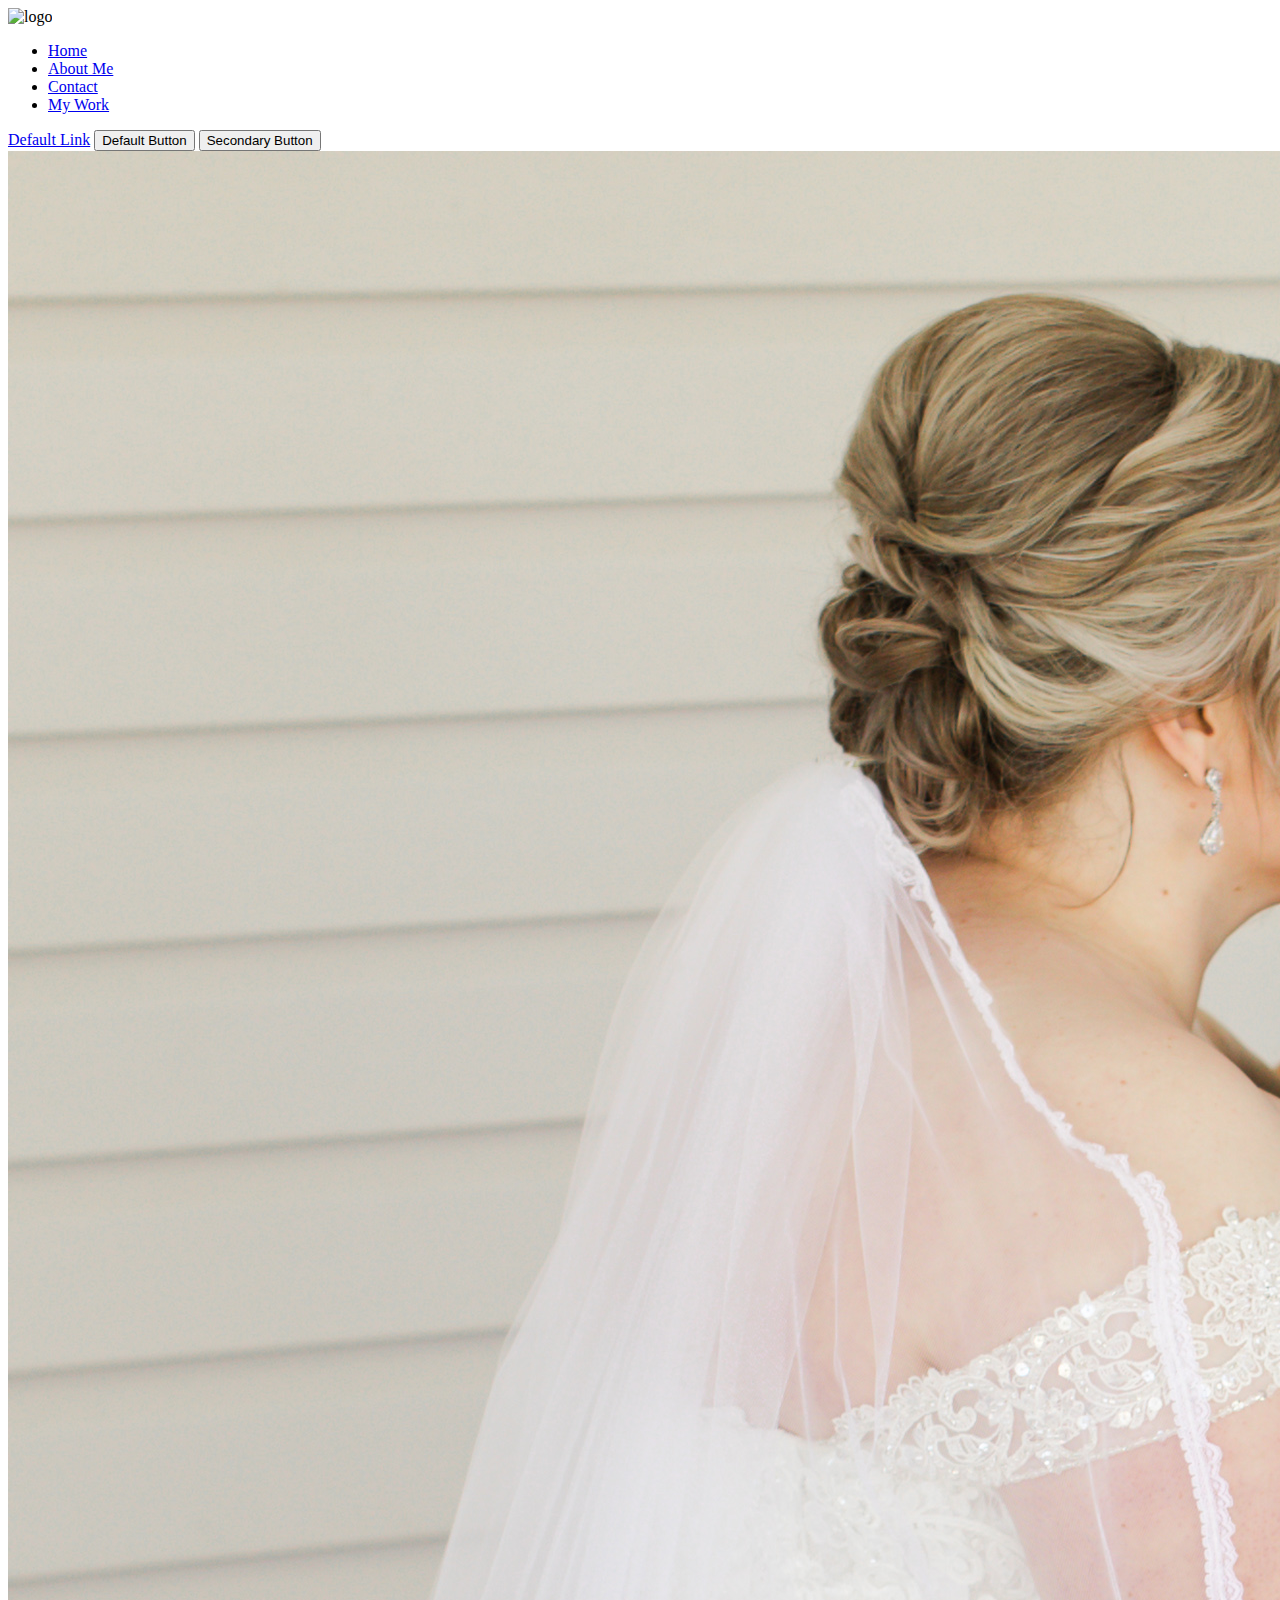
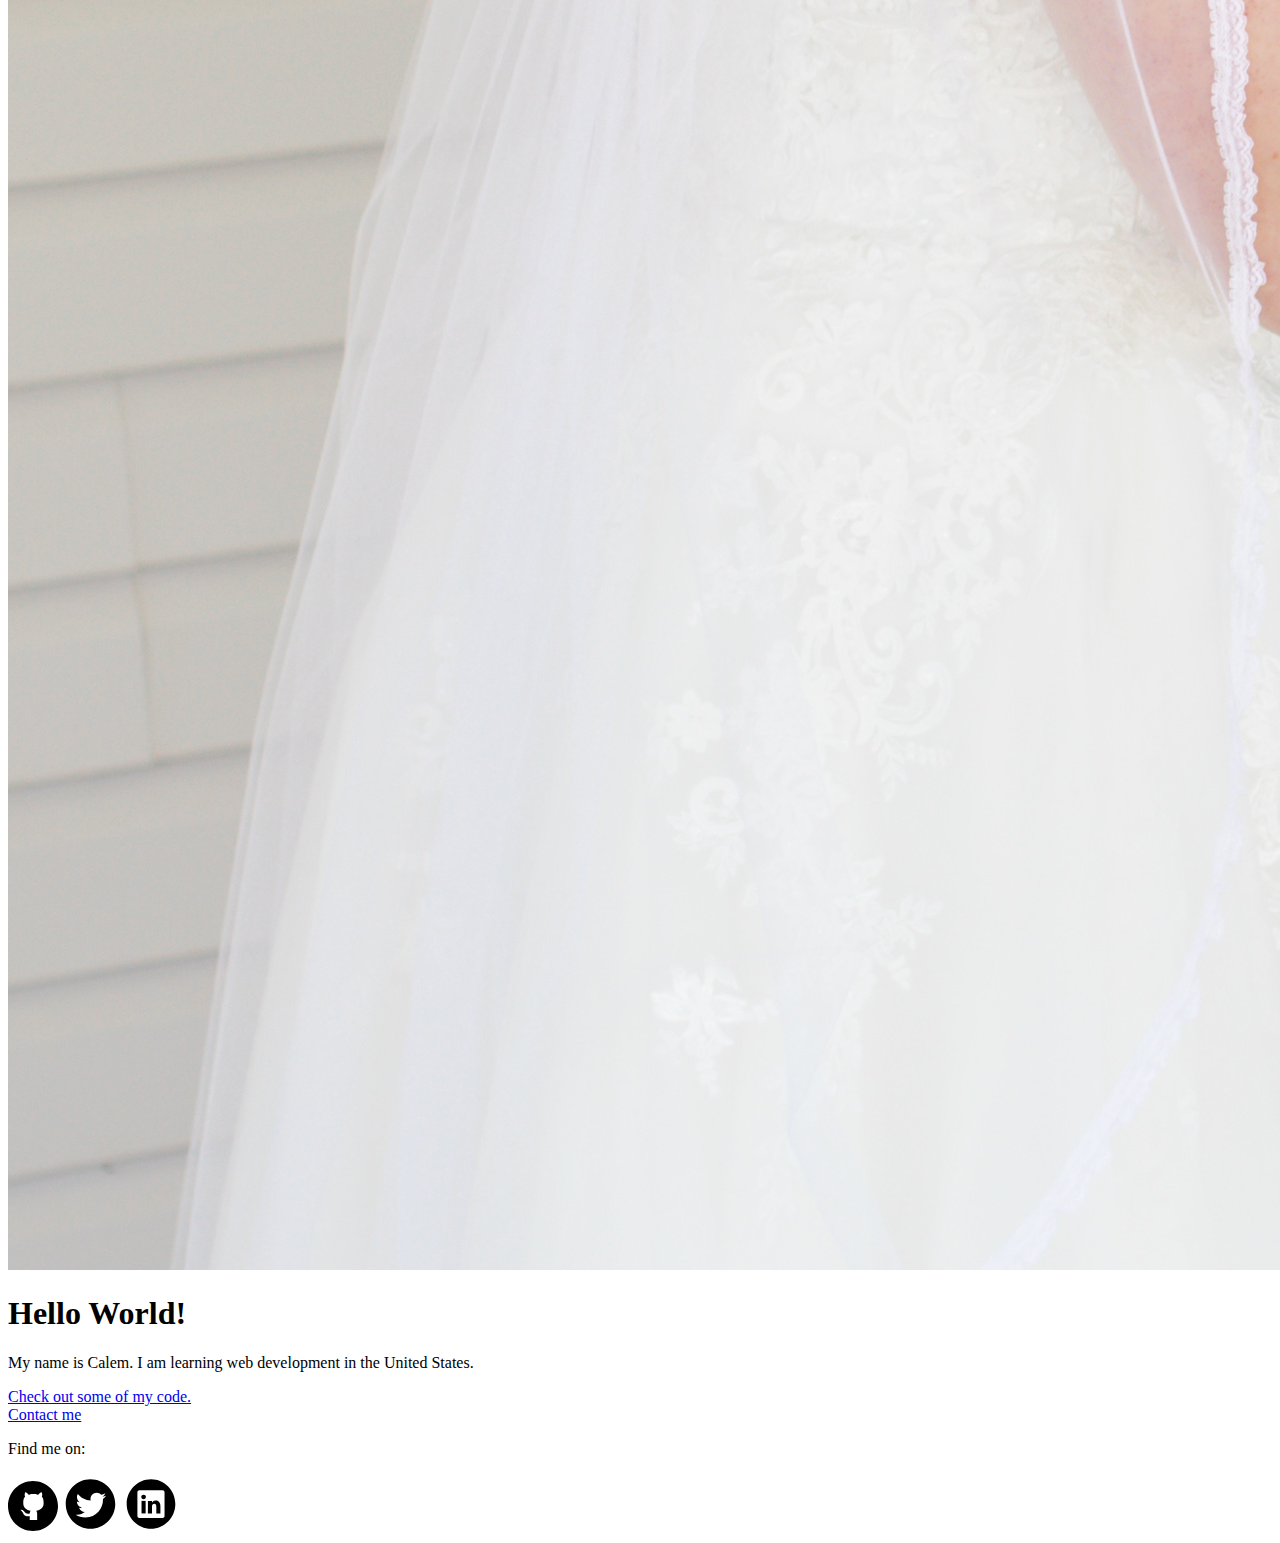
==== index.html @ af0f8fa7 "index title change" ====
<!DOCTYPE html>
<html>
<head>
   <meta charset="utf-8">
   <title>Calem's Portfolio</title>
   <link rel="shortcut icon" href="./favicon/testimage.png">
   <link rel="stylesheet" type="text/css" href="https://cdnjs.cloudflare.com/ajax/libs/normalize/8.0.1/normalize.min.css">
   <link href="https://fonts.googleapis.com/css2?family=Lato:wght@400;700&display=swap" rel="stylesheet">
   <link rel="stylesheet" type="text/css" href="css/styles.production.css">
   <meta name="viewport" content="width=device-width, initial-scale=1">
</head>

<header class="page-header">
   <img src="images/logo/html.svg" alt="logo" class="logo page-header__item">
   <nav class="navigation-list page-header__item">
      <ul role="menubar">
         <li role="presentation">
             <a href="index.html" role="menuitem">Home</a>
         </li>
         <li role="presentation">
             <a href="about.html" role="menuitem">About Me</a>
         </li>
         <li role="presentation">
             <a href="contact.html" role="menuitem">Contact</a>
         </li>
         <li role="presentation">
             <a href="work.html" role="menuitem">My Work</a>
         </li>
      </ul>
   </nav>
</header>

<a href="#">Default Link</a>
<button type="button">Default Button</button>
<button class="button__secondary">Secondary Button</button>

<div class="profile">
    <!-- Replace -->
    <img src="images/me/us.jpg" class="profile__portrait"  alt="150x150">
    <h1>Hello World!</h1>
    <p>My name is Calem. I am learning <span>web</span> development in the United States.</p>
    <a href="files/index.txt" target="_blank" download>Check out some of my code.</a>
    <br>
    <a href="mailto:office@careerfoundry.com">Contact me</a>
</div>

<footer class="page-footer">
   <p>Find me on:</p>
   <div class="social-media">
      <img src="images/icons/github_icon.svg" alt="Github">
      <img src="images/icons/twitter_icon.svg" alt="Twitter">
      <img src="images/icons/linkedin_icon.svg" alt="LinkedIn">
   </div>
</footer>

<body>
   <script src="js/tota11y.min.js"></script>
</body>
</html>
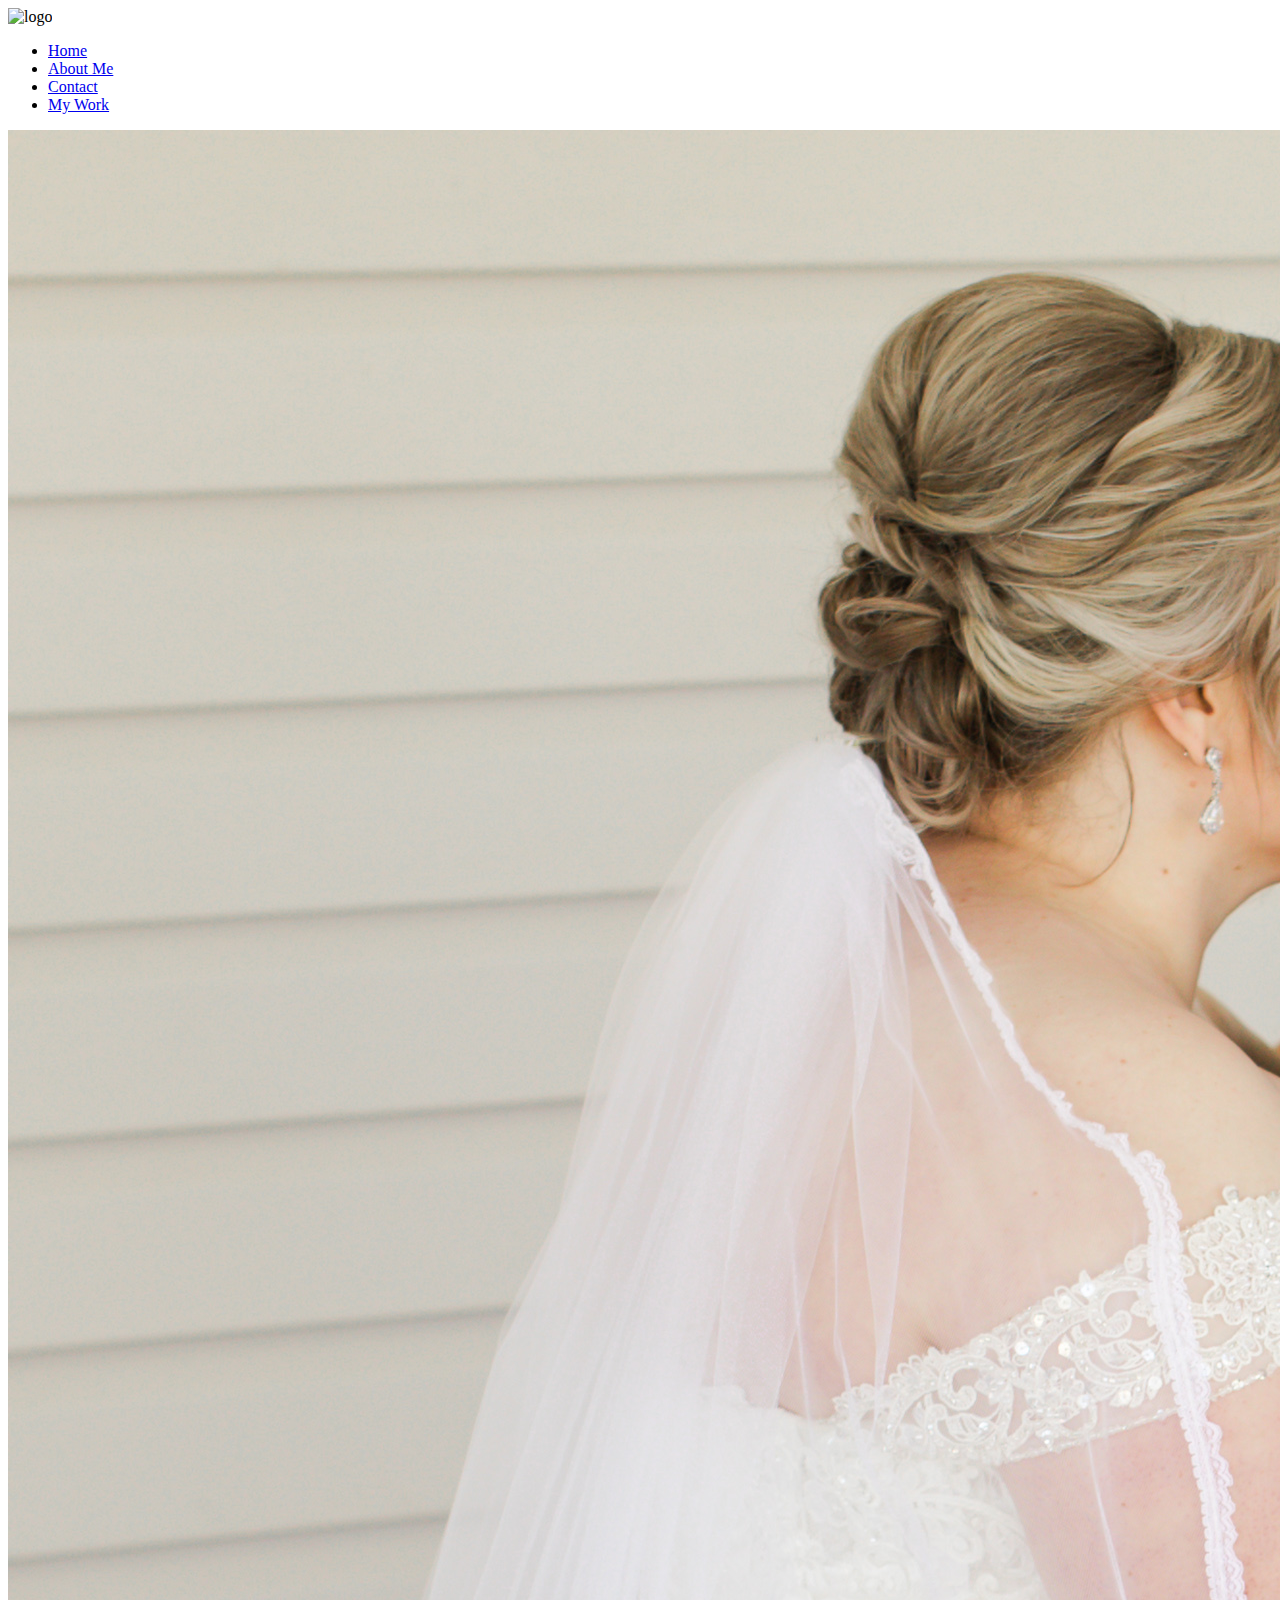
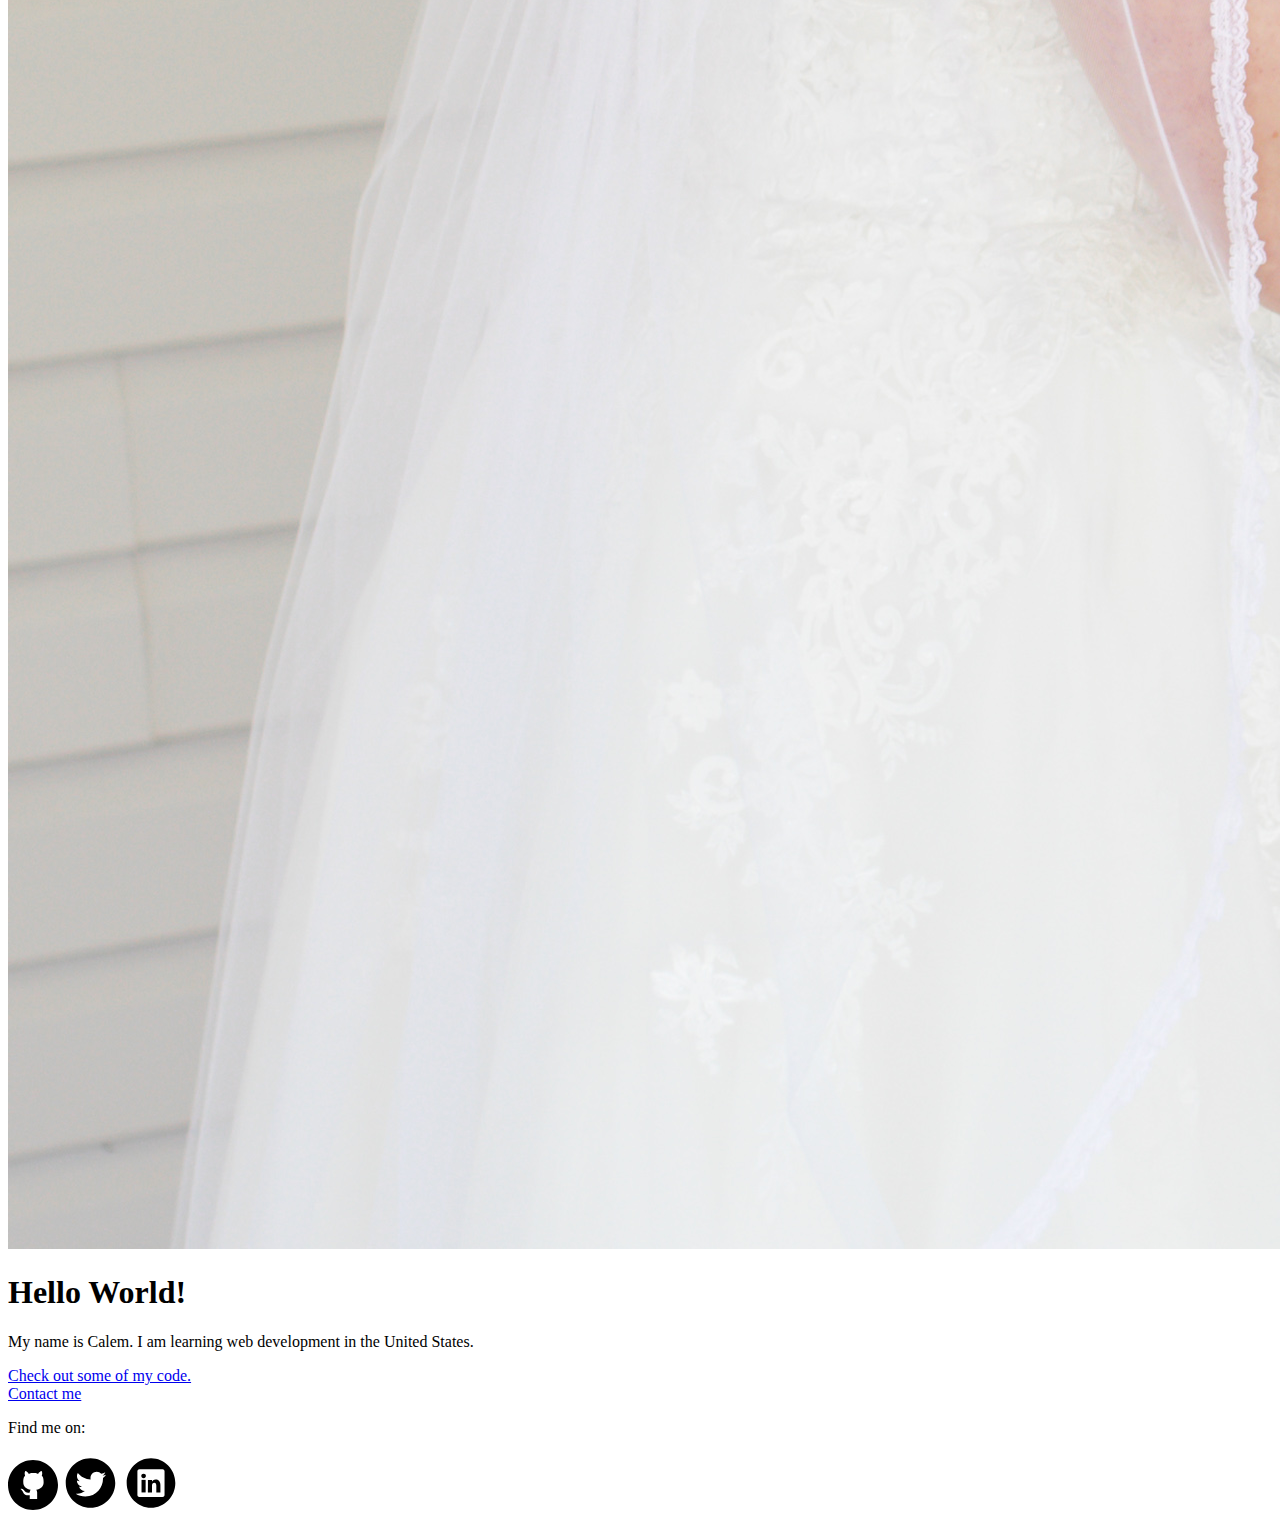
==== commit cacab288: "Added Footers / Commented out unused buttons" ====
--- a/index.html
+++ b/index.html
@@ -30,12 +30,14 @@
    </nav>
 </header>
 
+<!--Not Used Right now
 <a href="#">Default Link</a>
 <button type="button">Default Button</button>
 <button class="button__secondary">Secondary Button</button>
+-->
 
 <div class="profile">
-    <!-- Replace -->
+    <!-- Calem/Krista -->
     <img src="images/me/us.jpg" class="profile__portrait"  alt="150x150">
     <h1>Hello World!</h1>
     <p>My name is Calem. I am learning <span>web</span> development in the United States.</p>
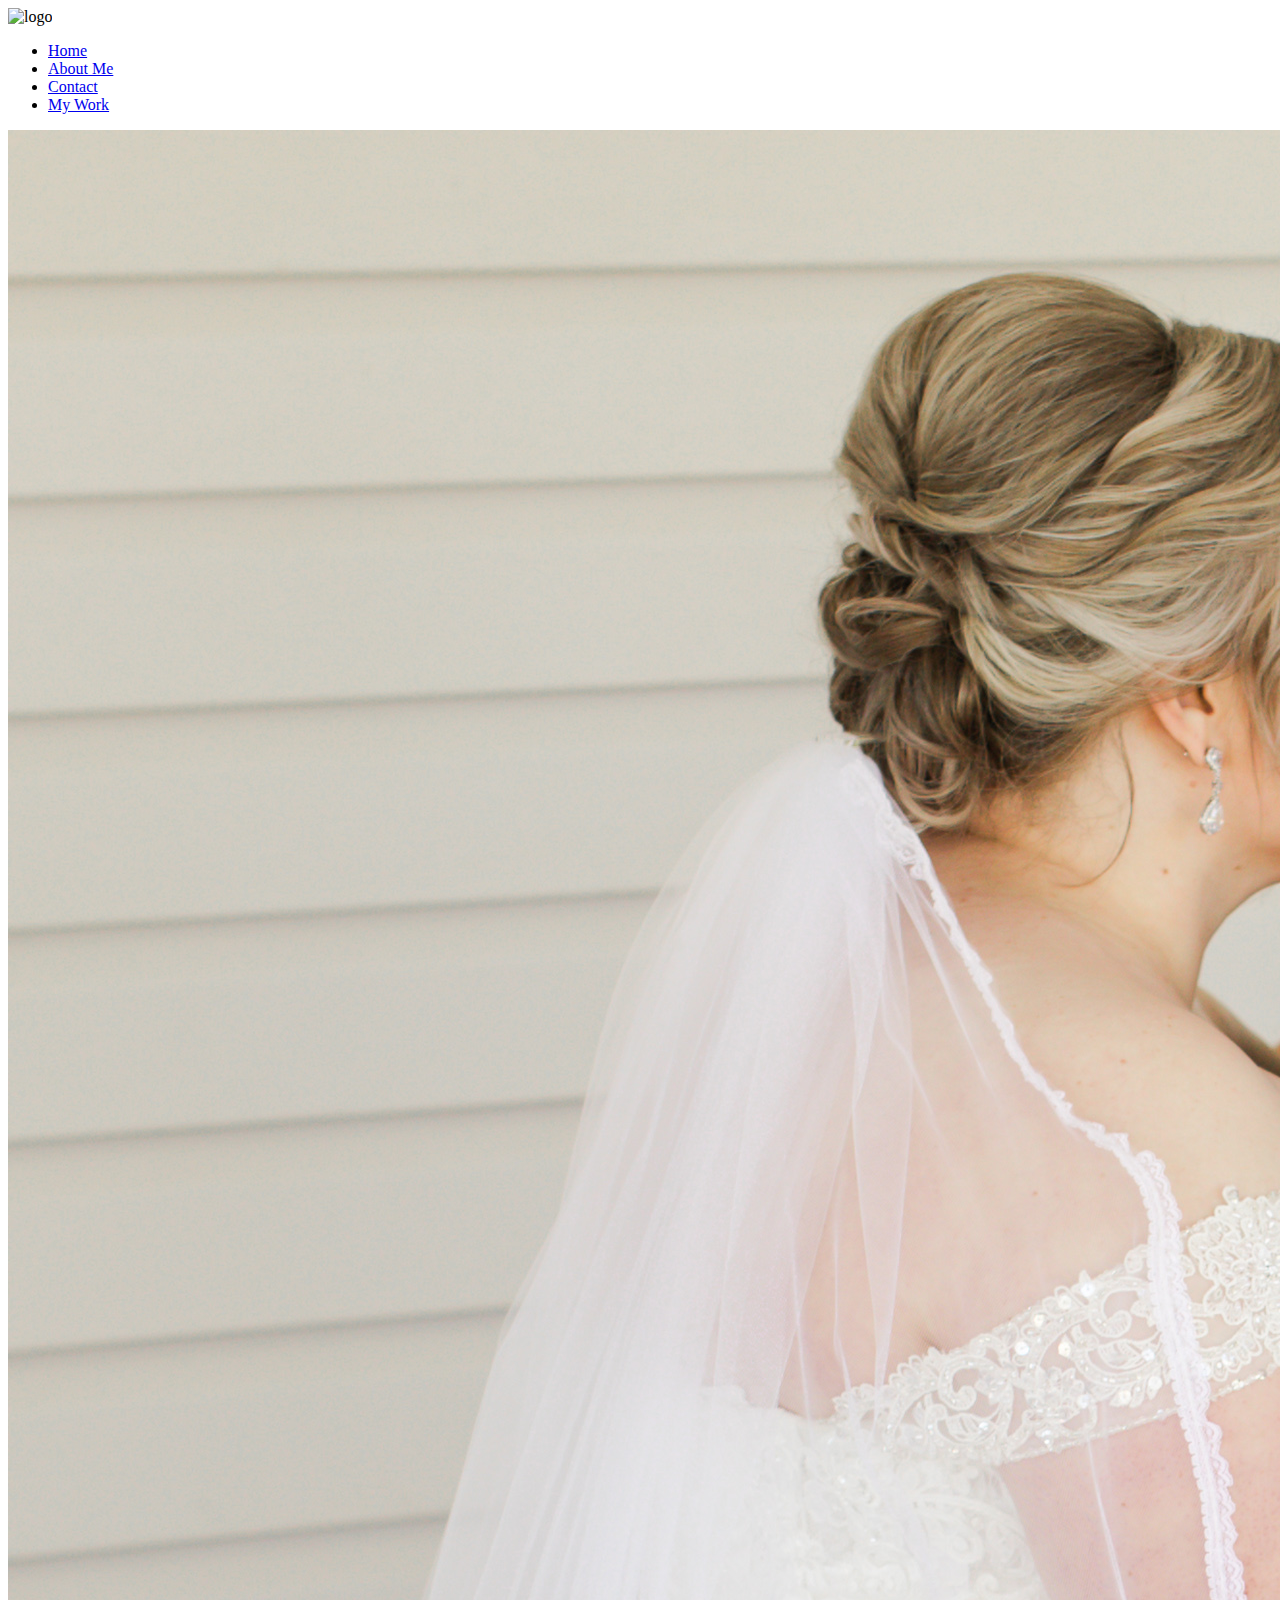
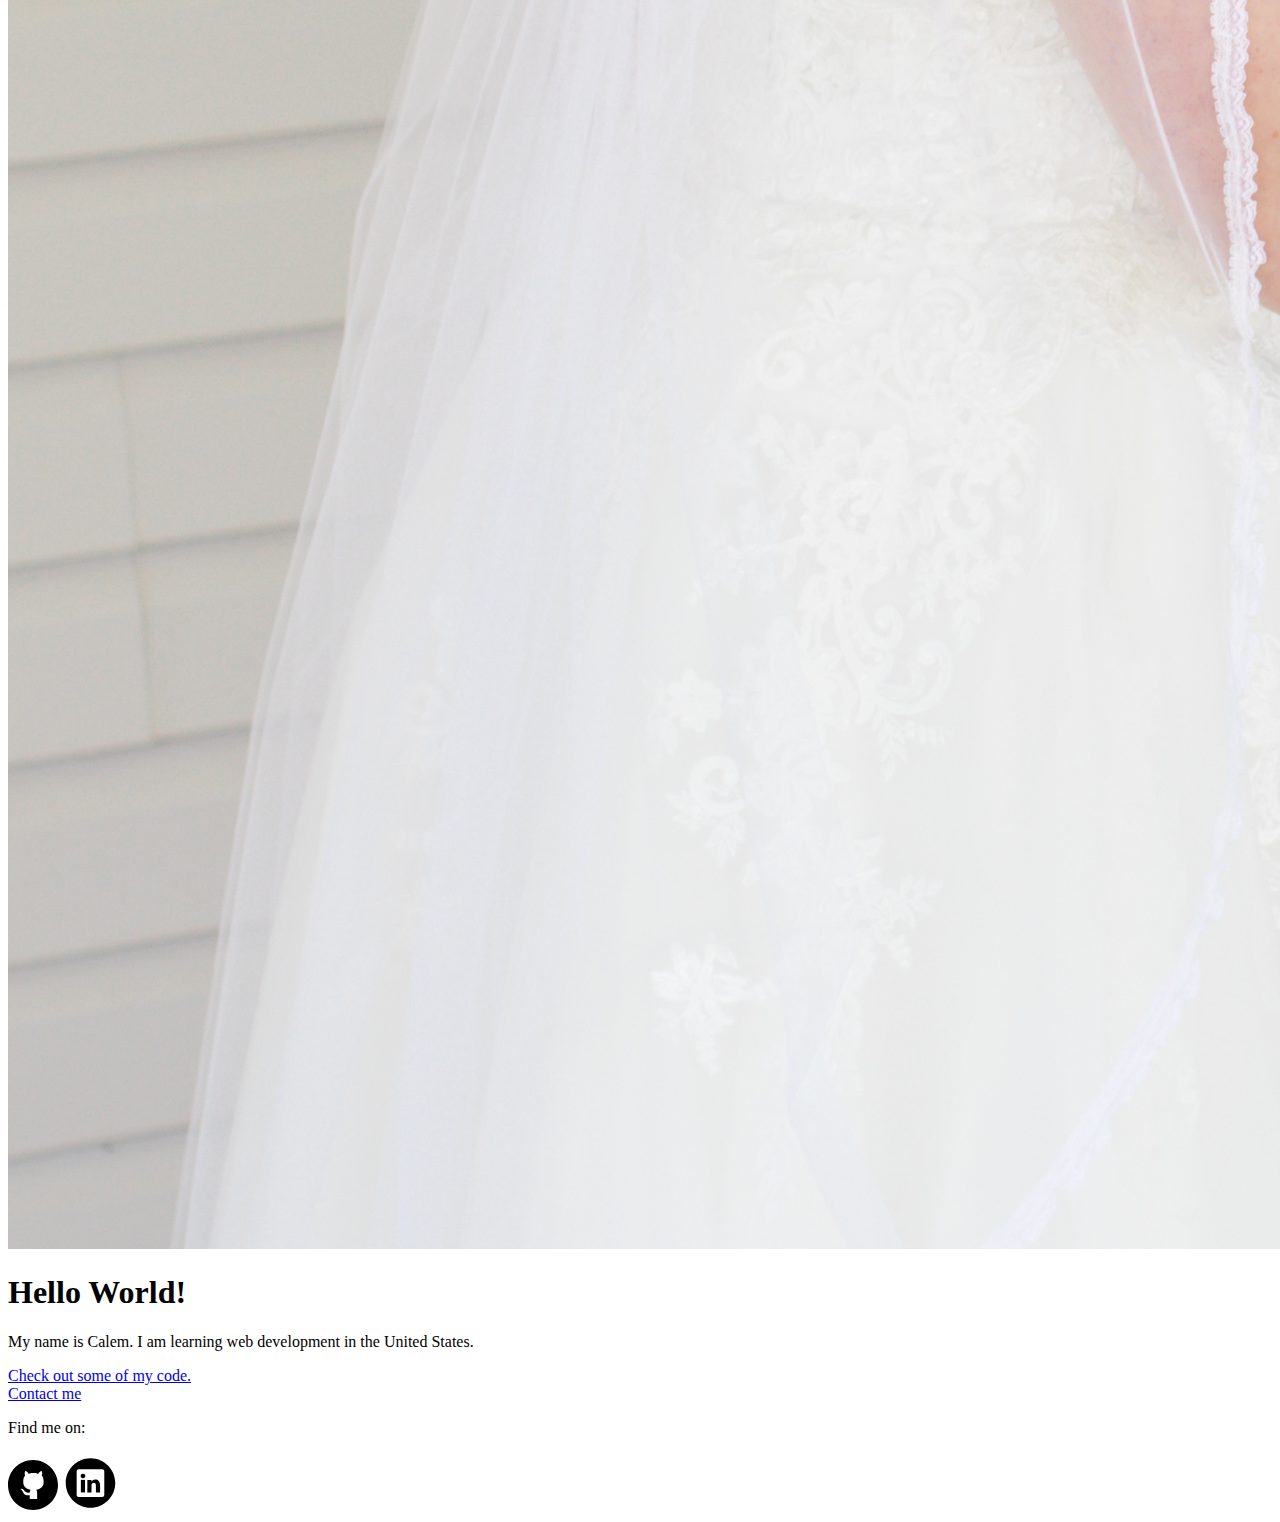
==== commit 3e632fa8: "Added Nav shadow / made footer sticky / added footer hyperlinks" ====
--- a/index.html
+++ b/index.html
@@ -1,5 +1,5 @@
 <!DOCTYPE html>
-<html>
+<html lang="en">
 <head>
    <meta charset="utf-8">
    <title>Calem's Portfolio</title>
@@ -10,52 +10,54 @@
    <meta name="viewport" content="width=device-width, initial-scale=1">
 </head>
 
-<header class="page-header">
-   <img src="images/logo/html.svg" alt="logo" class="logo page-header__item">
-   <nav class="navigation-list page-header__item">
-      <ul role="menubar">
-         <li role="presentation">
-             <a href="index.html" role="menuitem">Home</a>
+<body>
+   <header class="page-header">
+      <img src="images/logo/html.svg" alt="logo" class="logo page-header__item">
+      <nav class="navigation-list page-header__item">
+         <ul role="menubar">
+            <li role="presentation">
+               <a href="index.html" class="menuitem" role="menuitem">Home</a>
          </li>
          <li role="presentation">
-             <a href="about.html" role="menuitem">About Me</a>
+               <a href="about.html" class="menuitem" role="menuitem">About Me</a>
          </li>
          <li role="presentation">
-             <a href="contact.html" role="menuitem">Contact</a>
+               <a href="contact.html" class="menuitem" role="menuitem">Contact</a>
          </li>
          <li role="presentation">
-             <a href="work.html" role="menuitem">My Work</a>
+               <a href="work.html" class="menuitem" role="menuitem">My Work</a>
          </li>
-      </ul>
-   </nav>
-</header>
+         </ul>
+      </nav>
+   </header>
 
-<!--Not Used Right now
-<a href="#">Default Link</a>
-<button type="button">Default Button</button>
-<button class="button__secondary">Secondary Button</button>
--->
+   <!--Not Used Right now
+   <a href="#">Default Link</a>
+   <button type="button">Default Button</button>
+   <button class="button__secondary">Secondary Button</button>
+   -->
 
-<div class="profile">
-    <!-- Calem/Krista -->
-    <img src="images/me/us.jpg" class="profile__portrait"  alt="150x150">
-    <h1>Hello World!</h1>
-    <p>My name is Calem. I am learning <span>web</span> development in the United States.</p>
-    <a href="files/index.txt" target="_blank" download>Check out some of my code.</a>
-    <br>
-    <a href="mailto:office@careerfoundry.com">Contact me</a>
-</div>
+   <div class="profile">
+      <!-- Calem/Krista -->
+      <img src="images/me/us.jpg" class="profile__portrait"  alt="150x150">
+      <h1>Hello World!</h1>
+      <p>My name is Calem. I am learning <span>web</span> development in the United States.</p>
+      <a href="files/index.txt" class="menuitem" target="_blank" download>Check out some of my code.</a>
+      <br>
+      <a href="mailto:office@careerfoundry.com" class="menuitem">Contact me</a>
+   </div>
 
-<footer class="page-footer">
-   <p>Find me on:</p>
-   <div class="social-media">
-      <img src="images/icons/github_icon.svg" alt="Github">
-      <img src="images/icons/twitter_icon.svg" alt="Twitter">
-      <img src="images/icons/linkedin_icon.svg" alt="LinkedIn">
+   <footer class="page-footer">
+      <p>Find me on:</p>
+      <div class="social-media">
+         <a href="https://github.com/synchronization1010" target="_blank"><img src="images/icons/github_icon.svg" alt="Github"></a>
+         <a href="www.linkedin.com/in/calemmacha" target="_blank"><img src="images/icons/linkedin_icon.svg" alt="LinkedIn"></a>
+      </div>
+   </footer>
+
+   <div>
+      <script src="js/tota11y.min.js"></script>
    </div>
-</footer>
+</body>
 
-<body>
-   <script src="js/tota11y.min.js"></script>
-</body>
 </html>
